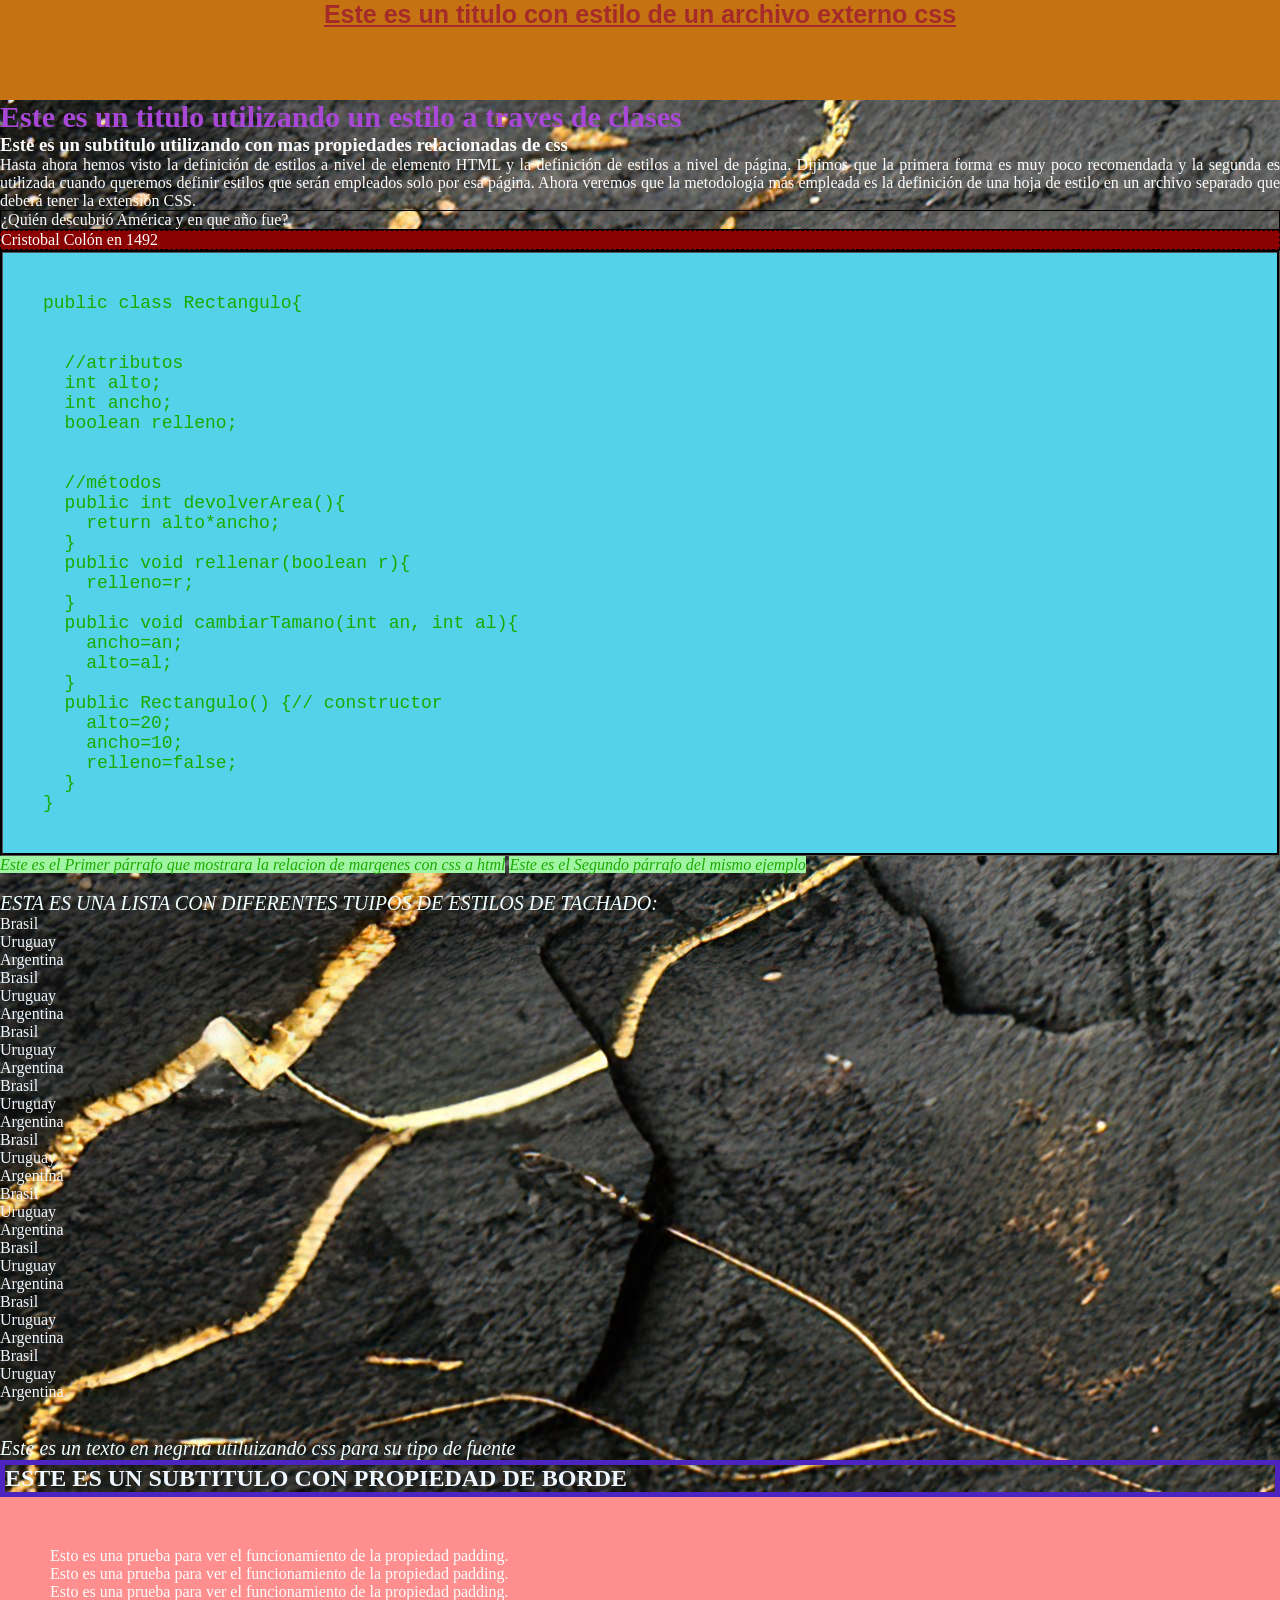
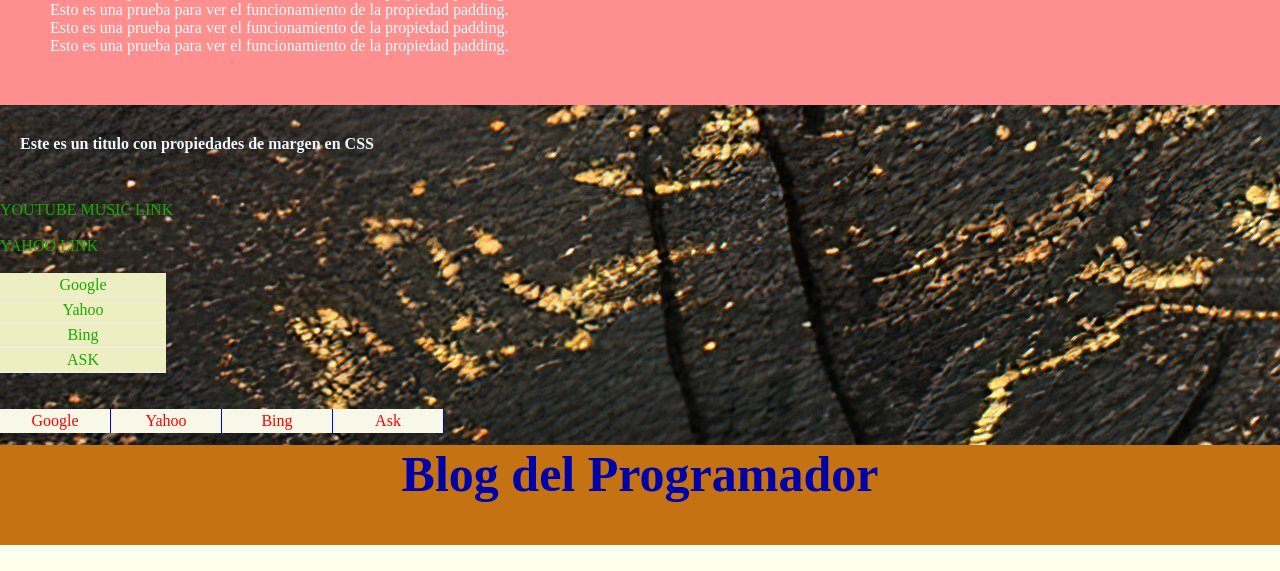
==== DESARROLLO WEB/CSS/ESTILOS_DEF.html @ b4f9b8ab "primer commit" ====
<!DOCTYPE html>
<html>
<head>
    <title>ESTILOS DEF. css</title>
    <meta charset="UTF-8">

        <!--link para unir el HTML con ñlos estilos del CSS-->
    <link rel="StyleSheet" href="estilos.css" type="text/css">
</head>


<body>

    <!--se utiliza div para hacer la cabecera del documento-->
<div id="cabecera"><h1>Este es un titulo con estilo de un archivo externo css</h1></div>


    <!--se utiliza "class" para poner un estilo regido por medio de clases-->
<h2 class="resaltado">Este es un titulo utilizando un estilo a traves de clases</h2>


<h3 class=".titulopagina">Este es un subtitulo utilizando con mas propiedades relacionadas de css</h3>


<p>

    Hasta ahora hemos visto la definición de estilos a nivel de elemento HTML
    y la definición de estilos a nivel de página. Dijimos que la primera
    forma es muy poco recomendada y la segunda es utilizada cuando queremos definir
    estilos que serán empleados solo por esa página.
    Ahora veremos que la metodología más empleada es la definición
    de una hoja de estilo en un archivo separado que deberá tener la extensión
    CSS.
</p>


<p class="pregunta">¿Quién descubrió América 
y en que año fue?</p>
<p class="respuesta">Cristobal Colón en 1492</p>


    <!--ELEMENTOS RELACIONADOS AL PADDING-->
<pre class="codigofuente">
public class Rectangulo{


  //atributos
  int alto;
  int ancho;
  boolean relleno;


  //métodos
  public int devolverArea(){
    return alto*ancho;
  }
  public void rellenar(boolean r){
    relleno=r;
  }
  public void cambiarTamano(int an, int al){
    ancho=an;
    alto=al;
  }
  public Rectangulo() {// constructor
    alto=20;
    ancho=10;
    relleno=false;
  }
}
</pre>


    <!--ELEMENTOS RELACIONADOS AL MARGEN-->
<em>Este es el Primer párrafo que mostrara la relacion de margenes con css a html</em>
<em>Este es el Segundo párrafo del mismo  ejemplo</em><br><br>


    <!--ELEMENTOS RELACIONADOS A LISTAS-->
    <i>ESTA ES UNA LISTA CON DIFERENTES TUIPOS DE ESTILOS DE TACHADO:</i>
<ul class="vacio">
  <li>Brasil</li>
  <li>Uruguay</li>
  <li>Argentina</li>
</ul>
<ul class="circulorelleno">
  <li>Brasil</li>
  <li>Uruguay</li>
  <li>Argentina</li>
</ul>
<ul class="circulovacio">
  <li>Brasil</li>
  <li>Uruguay</li>
  <li>Argentina</li>
</ul>
<ul class="romanonumeros">
  <li>Brasil</li>
  <li>Uruguay</li>
  <li>Argentina</li>
</ul>
<ul class="decimal">
  <li>Brasil</li>
  <li>Uruguay</li>
  <li>Argentina</li>
</ul>
<ul class="romanominuscula">
  <li>Brasil</li>
  <li>Uruguay</li>
  <li>Argentina</li>
</ul>
<ul class="romanomayuscula">
  <li>Brasil</li>
  <li>Uruguay</li>
  <li>Argentina</li>
</ul>
<ul class="letrasminusculas">
  <li>Brasil</li>
  <li>Uruguay</li>
  <li>Argentina</li>
</ul>
<ul class="letrasmayusculas">
  <li>Brasil</li>
  <li>Uruguay</li>
  <li>Argentina</li>
</ul><br><br>


    <!--ELEMENTOS RELACIONADOS A FUENTES(formato resumido)-->
<i>Este es un texto en negrita utiluizando css para su tipo de fuente</i>


<!--PROPIEDADES RELACIONADAS AL BORDE(formato resumido)-->
<h2 class="subtitulo">ESTE ES UN SUBTITULO CON PROPIEDAD DE BORDE</h2>


<!--PROPIEDADES RELACIONADAS AL PADDING(formato resumido)-->
<p class="hola">
  Esto es una prueba para ver el funcionamiento de la propiedad padding.<br>
  Esto es una prueba para ver el funcionamiento de la propiedad padding.<br>
  Esto es una prueba para ver el funcionamiento de la propiedad padding.<br>
  Esto es una prueba para ver el funcionamiento de la propiedad padding.<br>
  Esto es una prueba para ver el funcionamiento de la propiedad padding.<br>
  Esto es una prueba para ver el funcionamiento de la propiedad padding.
</p>


<!--PROPIEDADES RELACIONADAS AL MARGIN(formato resumido)-->
<h4>Este es un titulo con propiedades de margen en CSS</h4><br>

<!--CREACION DE PSEUDOCLASES-->
<a href="https://music.youtube.com/">YOUTUBE MUSIC LINK</a><br><br>


<!--ELIMINACION DE SUBRRAYADO DE ENLACES POR MEDIO DE PSEUDOCLASES-->
<a href="http://www.yahoo.com">YAHOO LINK</a><br><br>


<!--CREACION DE MENU VERTICAL CONFIGURANDO LAS PSEUDO CLASES-->
<div id="menu">
<p><a href="http://www.google.com">Google</a></p>
<p><a href="http://www.yahoo.com">Yahoo</a></p>
<p><a href="http://www.bing.com">Bing</a></p>
<p><a href="http://www.ask.com">ASK</a></p><br><br>
</div>


<!--CREACION DE MENU HORIZONTAL CON LISTA-->
<ul id="menuhorizontal">
<li><a href="http://www.google.com">Google</a></li>
<li><a href="http://www.yahoo.com">Yahoo</a></li>
<li><a href="http://www.bing.com">Bing</a></li>
<li><a href="http://www.ask.com">Ask</a></li><br><br>
</ul>


<!--PROPIEDADES RELACIONADAS A DIMENSIN DE UNA PAGINA-->
<div id="cabecera">
Blog del Programador
</div>

</body>
</html>
---- DESARROLLO WEB/CSS/estilos.css ----
body{
    background-color: rgb(213, 210, 218);
}


h1{
    text-align: center;
    color: brown;
    font-family: Arial, Helvetica, sans-serif;
    font-size: 25px;
    text-decoration: underline;
}


h3{
    text-align: justify;
    color: rgb(252, 252, 252);
    font-family: cursive;
}


p{
    text-align: justify;
    color: rgb(252, 252, 252);
    font-family: Georgia, 'Times New Roman', Times, serif;
}


    /*CREAR DEFINICION DE ESTILOS POR MEDIO DE CLASES*/
.resaltado{
    color: rgb(169, 71, 214);
    font-size: 30px;
}


    /*CREACION DE ESTILOS POR MEDIO DE ID*/
#cabecera {
    font-family:Times New Roman;
    font-size:30px;
    text-align:center;
    color:#0000ff;
    background-color:#bbbbbb;
}


/*CREACION DE CLASES RELACIONADAS AL BORDE DE UN ELEMENTO HTML*/
.pregunta {
    border-width:1px;
    border-style:solid;
    border-color:#000000;
}
.respuesta {
    background-color: darkred;
    border-width:1px;
    border-style:dashed;
    border-color:#000000;
    font-family: 'Times New Roman', Times, serif;
}



.titulopagina {
    background-color:#ffffcc;
    text-align:center;
    font-family:verdana;
    font-size:40px;

    border-top-width:1px;
    border-right-width:3px;
    border-bottom-width:3px;
    border-left-width:1px;

    border-top-style:dotted;
    border-right-style:solid;
    border-bottom-style:solid;
    border-left-style:dotted;

    border-top-color:#ffaa00;
    border-right-color:#ff0000;
    border-bottom-color:#ff0000;
    border-left-color:#ffaa00;
}



/*PROPIEDADES RELACIONADAS AL PADDING DE UN ELEMENTO HTML*/
.codigofuente {
  font-size:18px;
  background-color:#53d2e9;
  border-width:3px;
  border-style: groove ;
  border-color:#000000;

  padding:40px;
}



/*PROPIEDADES RELACIONADAS AL MARGEN DE UN ELEMENTO HTML*/
em{
    background-color: #a0f5a4;
    margin: 0px;
    border-width: 12px;
    border-style: initial;
}



/*PROPIEDADES RELACIONADAS LISTAS DE HTML*/

ul{
   color: aliceblue;
}

li{
   color: aliceblue;
}


.vacio{
  list-style-type:none;
}
.circulorelleno{
  list-style-type:disc;
}
.decimal{
  list-style-type:decimal;
}
.romanominuscula{
  list-style-type:lower-roman;
}
.romanomayuscula{
  list-style-type:upper-roman;
}
.circulovacio{
  list-style-type:circle;
}
.romanonumeros{
  list-style-type:square;
}
.letrasminusculas{
  list-style-type:lower-alpha;
}
.letrasmayusculas{
  list-style-type:upper-alpha;
}



/*PROPIEDADES RELACIONADAS AL FONDO DE HTML(background)*/
body{
  background-image:url("../HTML/IMG/—Pngtree—abstract.png");
  background-repeat: no-repeat;
  background-size: 400%;
}



/*PROPIEDADES RELACIONADAS A FUENTES(formato resumido)*/
i{
    color: azure;
    font: bold 25px;
    font-size: 20px;
    
}



/*PROPIEDADES RELACIONADAS AL BORDE(formato resumido)*/
.subtitulo{
  border:5px solid #4d24c0;
  color: aliceblue;
}



/*PROPIEDADES RELACIONADAS AL PADDING(formato resumido)*/
.hola{
  background-color:#ff8f8f;
  padding:50px 50px;
}



/*PROPIEDADES RELACIONADAS AL MARGIN(formato resumido)*/
h4{
  margin: 30px 20px;
  color: aliceblue;
}



/*PROPIEDADES RELACIONADAS AL FONDO(BACKGROUND)(formato resumido)*/
body {
  background: #ffffee url(../HTML/IMG/—Pngtree—abstract.png) repeat-x; /*hace que el fondo se amplie*/
}



/*(SELECTOR UNIVERSAL*)*/
* {
    color:#1caa00;
    margin:0;
    padding:0;
}



/*CREACION DE PSEUDOCLASES*/
a:hover{
  background-color:#09ffde;
  color: bisque;
}



/*ELIMINACION DE SUIBRRAYADO DE ENLACES POR MEDIO DE PSEUDOCLASES*/
a:link {
  text-decoration: none;
}
a:visited {
  text-decoration: none;
}



/*CREACION DE MENU VERTICAL CONFIGURANDO LAS PSEUDO CLASES*/
#menu {
  font-family: Impact, Haettenschweiler, 'Arial Narrow Bold', sans-serif;
}

#menu p {
  margin:0px;
  padding:0px;
}

#menu a {
  display: block;
  padding: 3px;
  width: 160px;
  background-color: #edeec1;
  border-bottom: 1px solid #eeeeee;
  text-align:center;
}
s
#menu a:link, #menu a:visited {
  color: #1887ee;
  text-decoration: none;
}



/*CREACION DE MENU HORIZONTAL CON LISTA*/
#menuhorizontal {
  margin:0;
  padding:0;
  list-style-type:none;
}
#menuhorizontal a {
  width:100px;
  text-decoration:none;
  text-align:center;
  color:#ff0000;
  background-color:#f7f8e8;
  padding:3px 5px;
  border-right:1px solid blue;
  display:block;
}

#menuhorizontal li {
  float:left;
}

#menuhorizontal a:hover {
  background-color:#336699;
}


/*PROPIEDADES RELACIONADAS A DIMENSIN DE UNA PAGINA*/
#cabecera {
  width:100%;  
  height:100px;
  background-color:#c57212;
  color:#0000aa;
  text-align:center;
  font-family: serif;
  font-size:50px;
  font-weight:bold; 
}
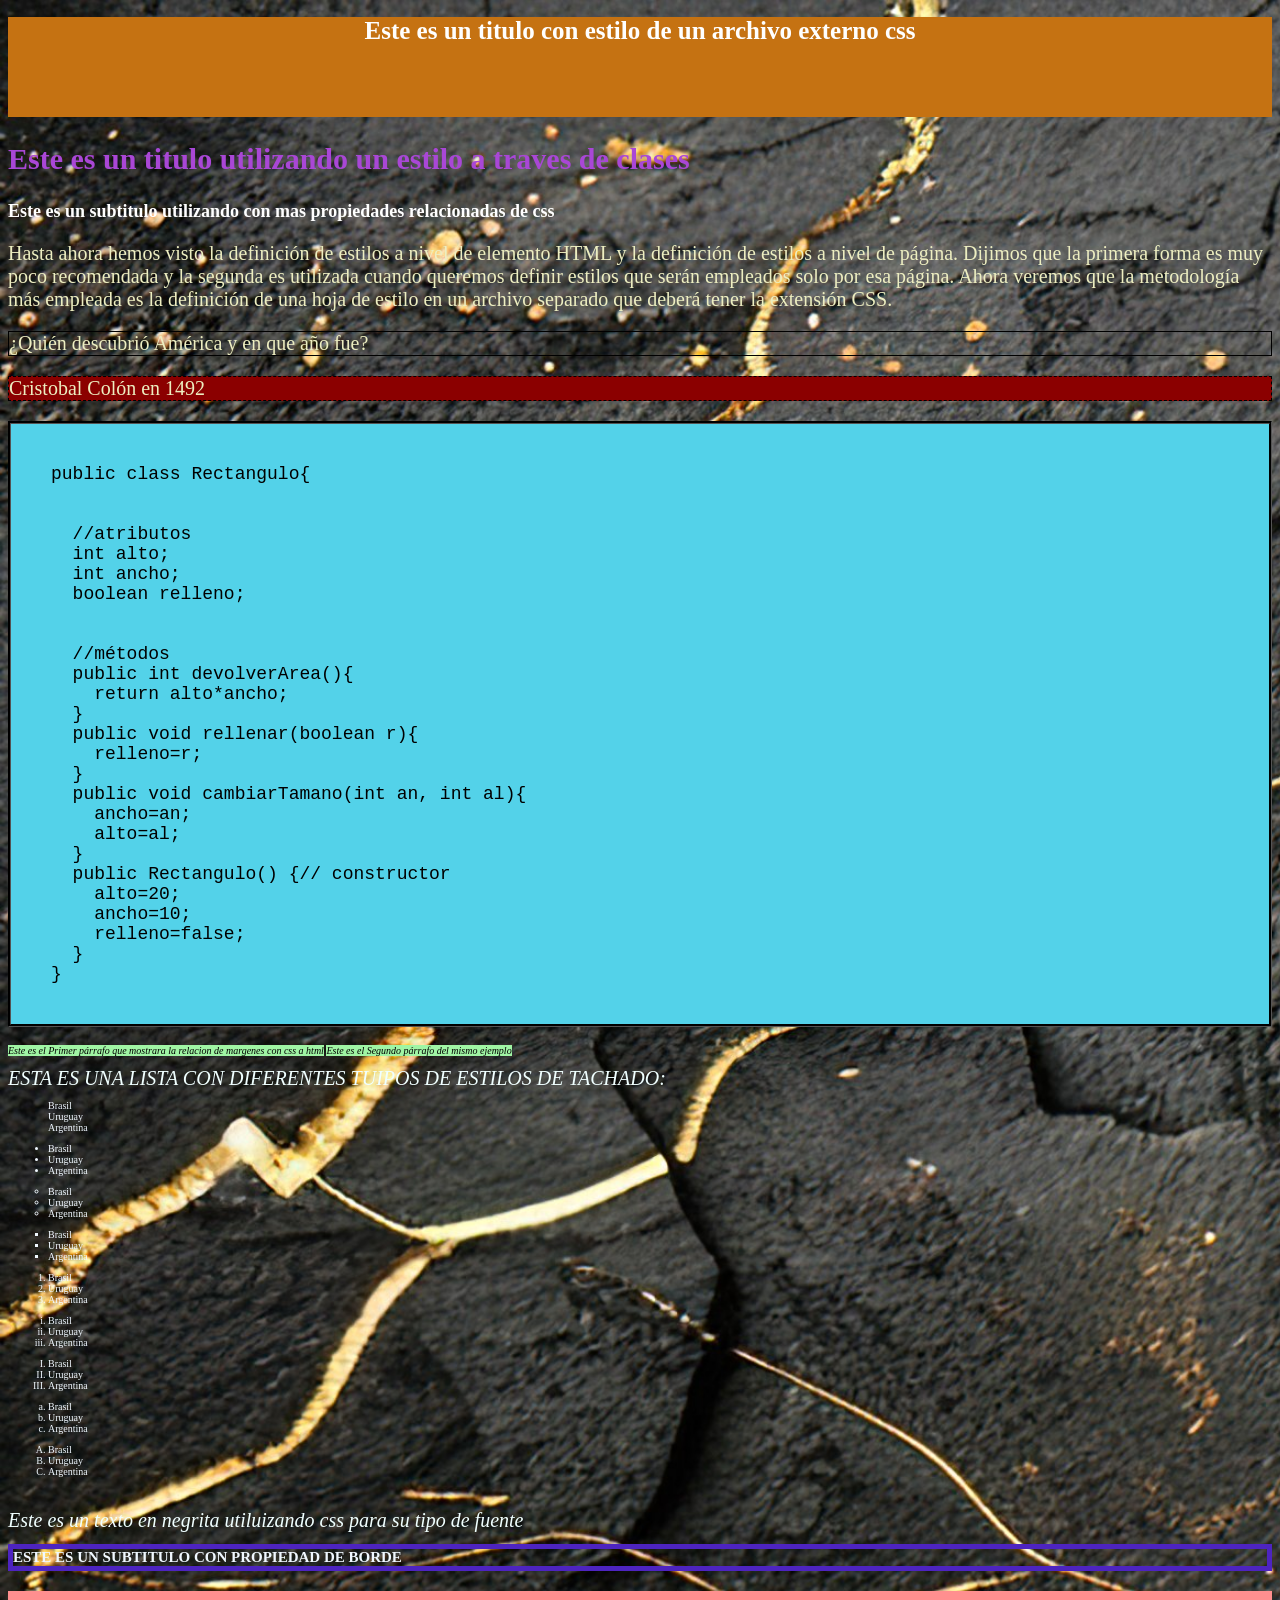
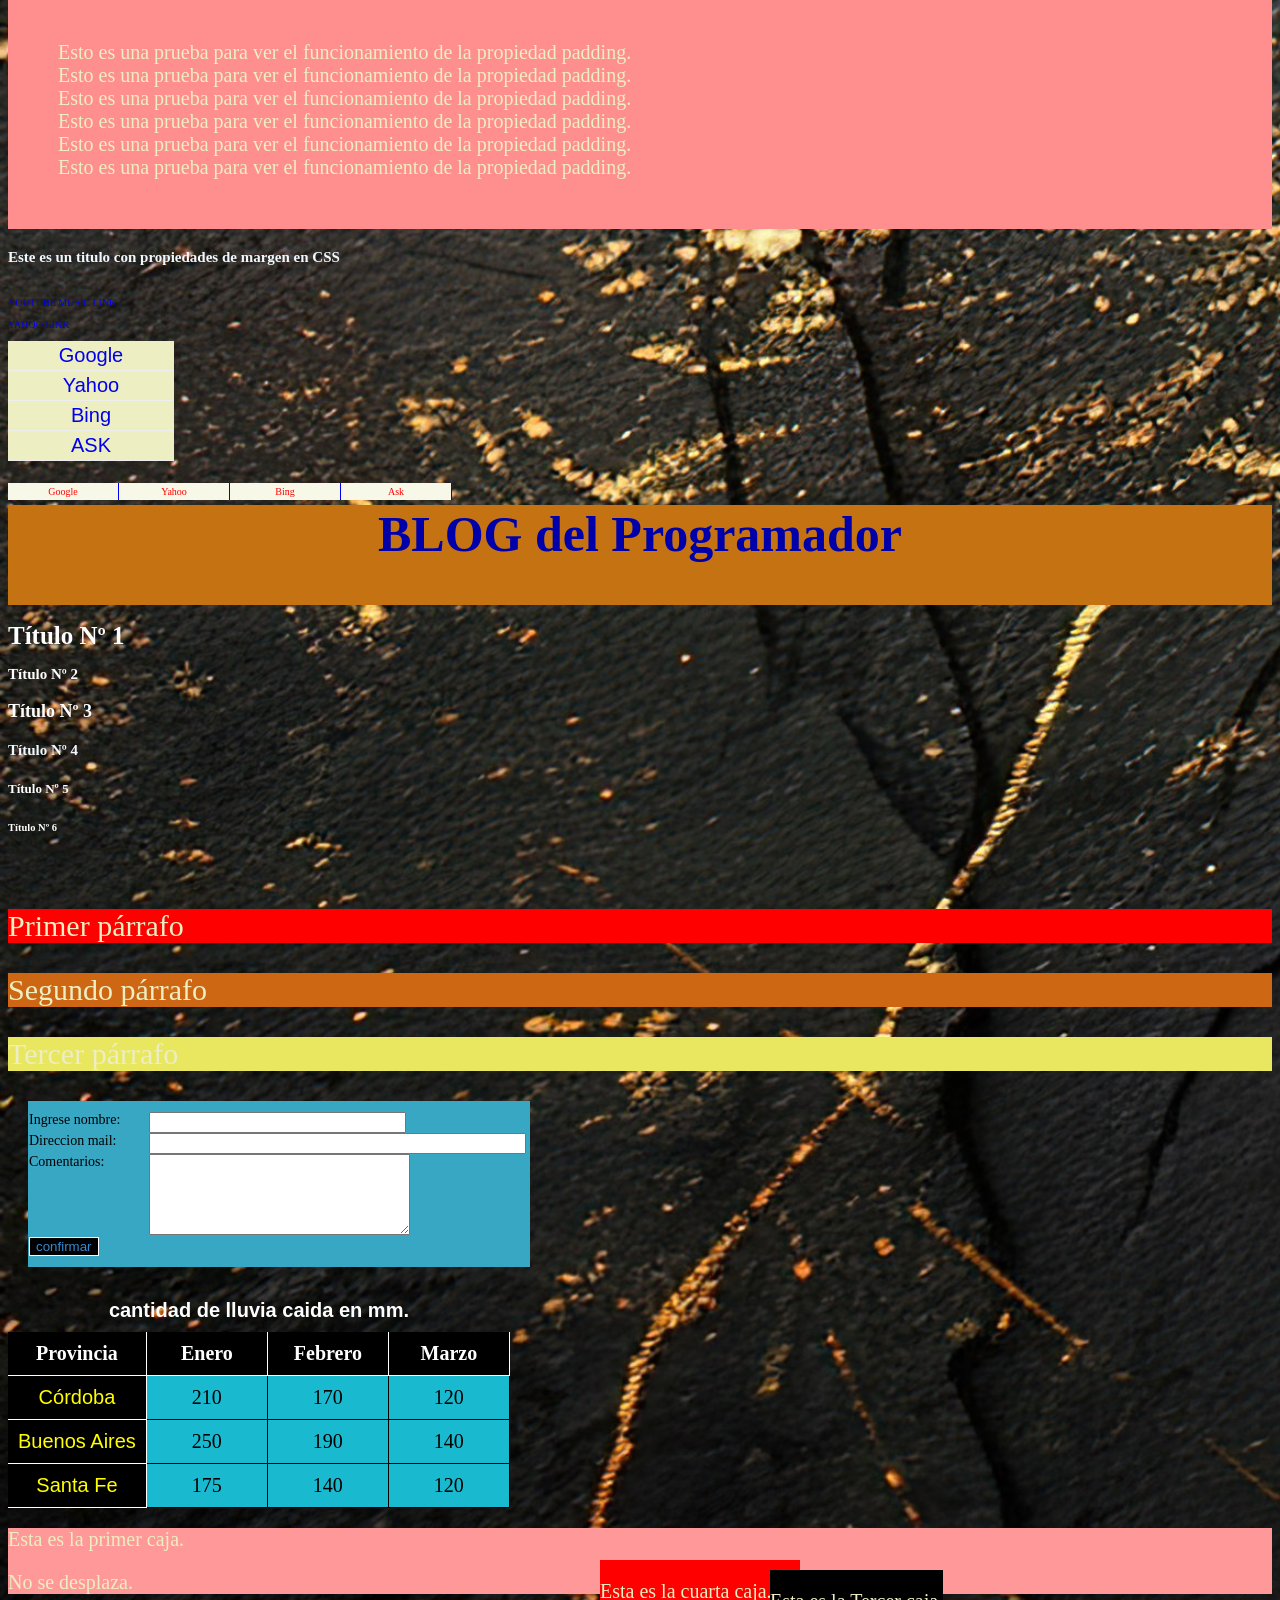
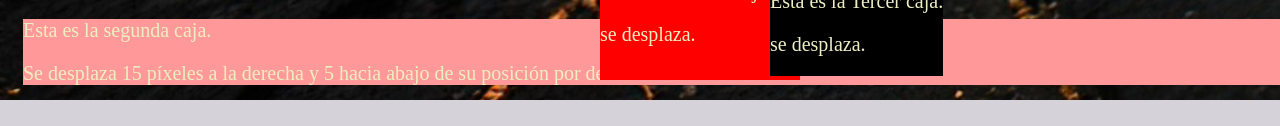
==== commit bbdc2e5d: "NUEVOS ARCHIVOS CSS" ====
--- a/DESARROLLO WEB/CSS/ESTILOS_DEF.html
+++ b/DESARROLLO WEB/CSS/ESTILOS_DEF.html
@@ -4,7 +4,7 @@
     <title>ESTILOS DEF. css</title>
     <meta charset="UTF-8">
 
-        <!--link para unir el HTML con ñlos estilos del CSS-->
+        <!--link para unir el HTML con los estilos del CSS-->
     <link rel="StyleSheet" href="estilos.css" type="text/css">
 </head>
 
@@ -174,8 +174,89 @@
 
 <!--PROPIEDADES RELACIONADAS A DIMENSIN DE UNA PAGINA-->
 <div id="cabecera">
-Blog del Programador
-</div>
+BLOG del Programador
+</div>
+
+
+<!--UNIDADES DE MEDIDA-->
+  <h1>Título Nº 1</h1>
+  <h2>Título Nº 2</h2>
+  <h3>Título Nº 3</h3>
+  <h4>Título Nº 4</h4>
+  <h5>Título Nº 5</h5>
+  <h6>Título Nº 6</h6><br><br>
+
+
+<!--FORMAS PARA INDICAR EL COLOR-->
+<p class="estilo1">Primer párrafo</p>
+<p class="estilo2">Segundo párrafo</p>
+<p class="estilo3">Tercer párrafo</p>
+
+
+<!--APLICACION DE HOJAS DE ESTILO A UN FORMULARIO-->
+<div id="contenedorform">
+<form method="post" action="#">
+  <label>Ingrese nombre:</label>
+  <input type="text" name="nombre" size="30">
+  <br>
+  <label>Direccion mail:</label>
+  <input type="text" name="mail" size="45">
+  <br>
+  <label>Comentarios:</label>
+  <textarea name="comentarios" cols="30" rows="5"></textarea> 
+  <br>
+  <input class="botonsubmit" type="submit" value="confirmar">
+</form>
+</div><br><br>
+
+
+
+<!--DEFINIENDO REGLAS DE ESTILO A UNA TABLA-->
+<table>
+  <caption>
+  cantidad de lluvia caida en mm.
+  </caption>
+  <thead>
+    <tr>
+    <th>Provincia</th><th>Enero</th><th>Febrero</th><th>Marzo</th>
+    </tr>
+  </thead>
+  <tbody>
+    <tr>
+      <th>Córdoba</th>
+      <td>210</td><td>170</td><td>120</td>
+    </tr>
+    <tr>
+      <th>Buenos Aires</th>
+      <td>250</td><td>190</td><td>140</td>
+    </tr>
+    <tr>
+      <th>Santa Fe</th>
+      <td>175</td><td>140</td><td>120</td>
+  </tr>
+  </tbody>
+</table>
+
+
+<!--POSICIONAMIENTOS RELATIVOS-->
+<div id="caja1">
+<p>Esta es la primer caja.</p>
+<p>No se desplaza.</p>
+</div>
+<div id="caja2">
+<p>Esta es la segunda caja.</p>
+<p>Se desplaza 15 píxeles a la derecha y 5 hacia abajo de su posición 
+por defecto.</p>
+</div>
+<div id="caja3">
+<p>Esta es la cuarta caja.</p>
+<p>se desplaza.</p>
+</div>
+<div id="caja4">
+<p>Esta es la Tercer caja.</p>
+<p>se desplaza.</p>
+</div>
+
 
 </body>
 </html>
--- a/DESARROLLO WEB/CSS/estilos.css
+++ b/DESARROLLO WEB/CSS/estilos.css
@@ -3,26 +3,33 @@
 }
 
 
-h1{
-    text-align: center;
-    color: brown;
-    font-family: Arial, Helvetica, sans-serif;
+ h1{
+    /*text-align: center;*/
+    color: rgb(255, 255, 255);
+    /*font-family: Arial, Helvetica, sans-serif;
     font-size: 25px;
-    text-decoration: underline;
+    text-decoration: underline;*/
 }
 
 
 h3{
-    text-align: justify;
+    /*text-align: justify;*/
+    color: #ffffff;
+    /*font-family: cursive;*/
+}
+
+
+h1, h2, h5, h6{
+  color: #ffffff;
+}
+
+
+p{
+    /*text-align: justify;
     color: rgb(252, 252, 252);
-    font-family: cursive;
-}
-
-
-p{
-    text-align: justify;
-    color: rgb(252, 252, 252);
-    font-family: Georgia, 'Times New Roman', Times, serif;
+    font-family: Georgia, 'Times New Roman', Times, serif;*/
+    font-size: 2rem;
+    color: #edeec1;
 }
 
 
@@ -47,10 +54,12 @@
 .pregunta {
     border-width:1px;
     border-style:solid;
+    color: #edeec1;
     border-color:#000000;
 }
 .respuesta {
     background-color: darkred;
+    color: #edeec1;
     border-width:1px;
     border-style:dashed;
     border-color:#000000;
@@ -151,7 +160,7 @@
 body{
   background-image:url("../HTML/IMG/—Pngtree—abstract.png");
   background-repeat: no-repeat;
-  background-size: 400%;
+  background-size: 500%;
 }
 
 
@@ -183,27 +192,25 @@
 
 
 /*PROPIEDADES RELACIONADAS AL MARGIN(formato resumido)*/
-h4{
-  margin: 30px 20px;
+  h4{
+  /*margin: 30px 20px;*/
   color: aliceblue;
 }
 
 
 
 /*PROPIEDADES RELACIONADAS AL FONDO(BACKGROUND)(formato resumido)*/
-body {
-  background: #ffffee url(../HTML/IMG/—Pngtree—abstract.png) repeat-x; /*hace que el fondo se amplie*/
-}
+/*body {
+  background: #ffffee url(../HTML/IMG/—Pngtree—abstract.png) repeat-x;*/ /*hace que el fondo se amplie*/
+/*}*/
 
 
 
 /*(SELECTOR UNIVERSAL*)*/
-* {
-    color:#1caa00;
+/*  * {
     margin:0;
     padding:0;
-}
-
+}*/
 
 
 /*CREACION DE PSEUDOCLASES*/
@@ -286,4 +293,176 @@
   font-family: serif;
   font-size:50px;
   font-weight:bold; 
-}+}
+
+
+/*UNIDADES DE MEDIDA*/
+html {
+  font-size: 10px;
+}
+h1 {
+  font-size:2.5rem;
+}
+
+h2 {
+  font-size: 2.2 rem;
+}
+
+h3 {
+  font-size: 1.8rem;
+}
+
+h4 {
+  font-size: 1.5rem;
+}
+
+h5 {	
+  font-size: 1.3rem;
+}
+
+h6 {
+  font-size: 1.05rem;
+}
+
+
+
+/*FORMAS PARA INDICAR EL COLOR*/
+.estilo1 {
+  background-color:rgb(255,0,0);
+  font-size: 3rem;
+}
+
+.estilo2 {
+  background-color:rgb(206, 103, 19);
+  font-size: 3rem;
+}
+
+.estilo3 {
+  background-color:rgb(233, 231, 95);
+  font-size: 3rem;
+}
+
+
+
+/*DEFINIR UN CURSOR PARA UN ELEMENTO HTML (enlaces)*/
+a {
+  cursor: grabbing;
+}
+
+
+
+/*APLICACION DE HOJAS DE ESTILO A UN FORMULARIO*/
+#contenedorform {
+  width:500px; 
+  margin-left:20px; 
+  margin-top:10px;
+  background-color:rgb(55, 167, 196);
+  border:1px solid rgb(55, 167, 196);
+  padding:10px 0 10px 0;
+}
+
+#contenedorform form label {
+  width:120px; 
+  float:left;
+  font-family:verdana;
+  font-size:14px;
+}
+.botonsubmit {
+  color:rgb(50, 138, 209);
+  background-color:#000000;
+  border: 1px solid #fff;
+}
+
+
+
+/*DEFINIENDO REGLAS DE ESTILO A UNA TABLA*/
+caption
+{
+  font-family:arial;
+  font-size: 20px;
+  text-align: center;
+  margin: 0px;
+  font-weight: bold;
+  padding:10px;
+  color: #ffffff;
+}
+
+table
+{
+  border-collapse: collapse;
+  font-size: 2rem;
+}
+
+th
+{
+  border-right: 1px solid #fff;
+  border-bottom: 1px solid #fff;
+  padding: 0.5em;
+  background-color:#000000;;
+}
+
+thead th
+{
+  background-color: #000000;
+  color: #fff;
+}
+
+tbody th
+{
+  font-family:arial;
+  font-weight: normal;
+  background-color: #000000;
+  color:#ff0;
+}
+
+td {
+  border: 1px solid #000;
+  padding: .5em;
+  background-color:#19bacf;
+  width:100px;
+  text-align:center;
+}
+
+
+
+/*POSICIONAMIENTO RELATIVO (position:Relative)*/
+#caja1,#caja2, #caja3 {
+  background-color:#f99;
+  font-family:verdana;
+  font-size:1.3rem;
+}
+#caja2 {
+  position:relative;
+  left:15px;
+  top:5px;
+}
+
+
+
+/*POSICIONAMIENTO ABSOLUTO (position:absolute)*/
+#caja4 {
+  background-color:rgb(0, 0, 0);
+  font-size:1.3rem;
+  font-family:verdana;
+  position:absolute;
+  left:770px;
+  top:3170px;
+  z-index: 3;
+}
+
+
+
+/*POSICIONAMIENTO ABSOLUTO Y PROPIEDAD Z-INDEX*/
+#caja3{
+  position:absolute;
+  background-color:red;
+  left:600px;
+  top:3160px;
+  width:200px;
+  height:120px;
+  z-index:1;
+}
+
+
+
+/**/
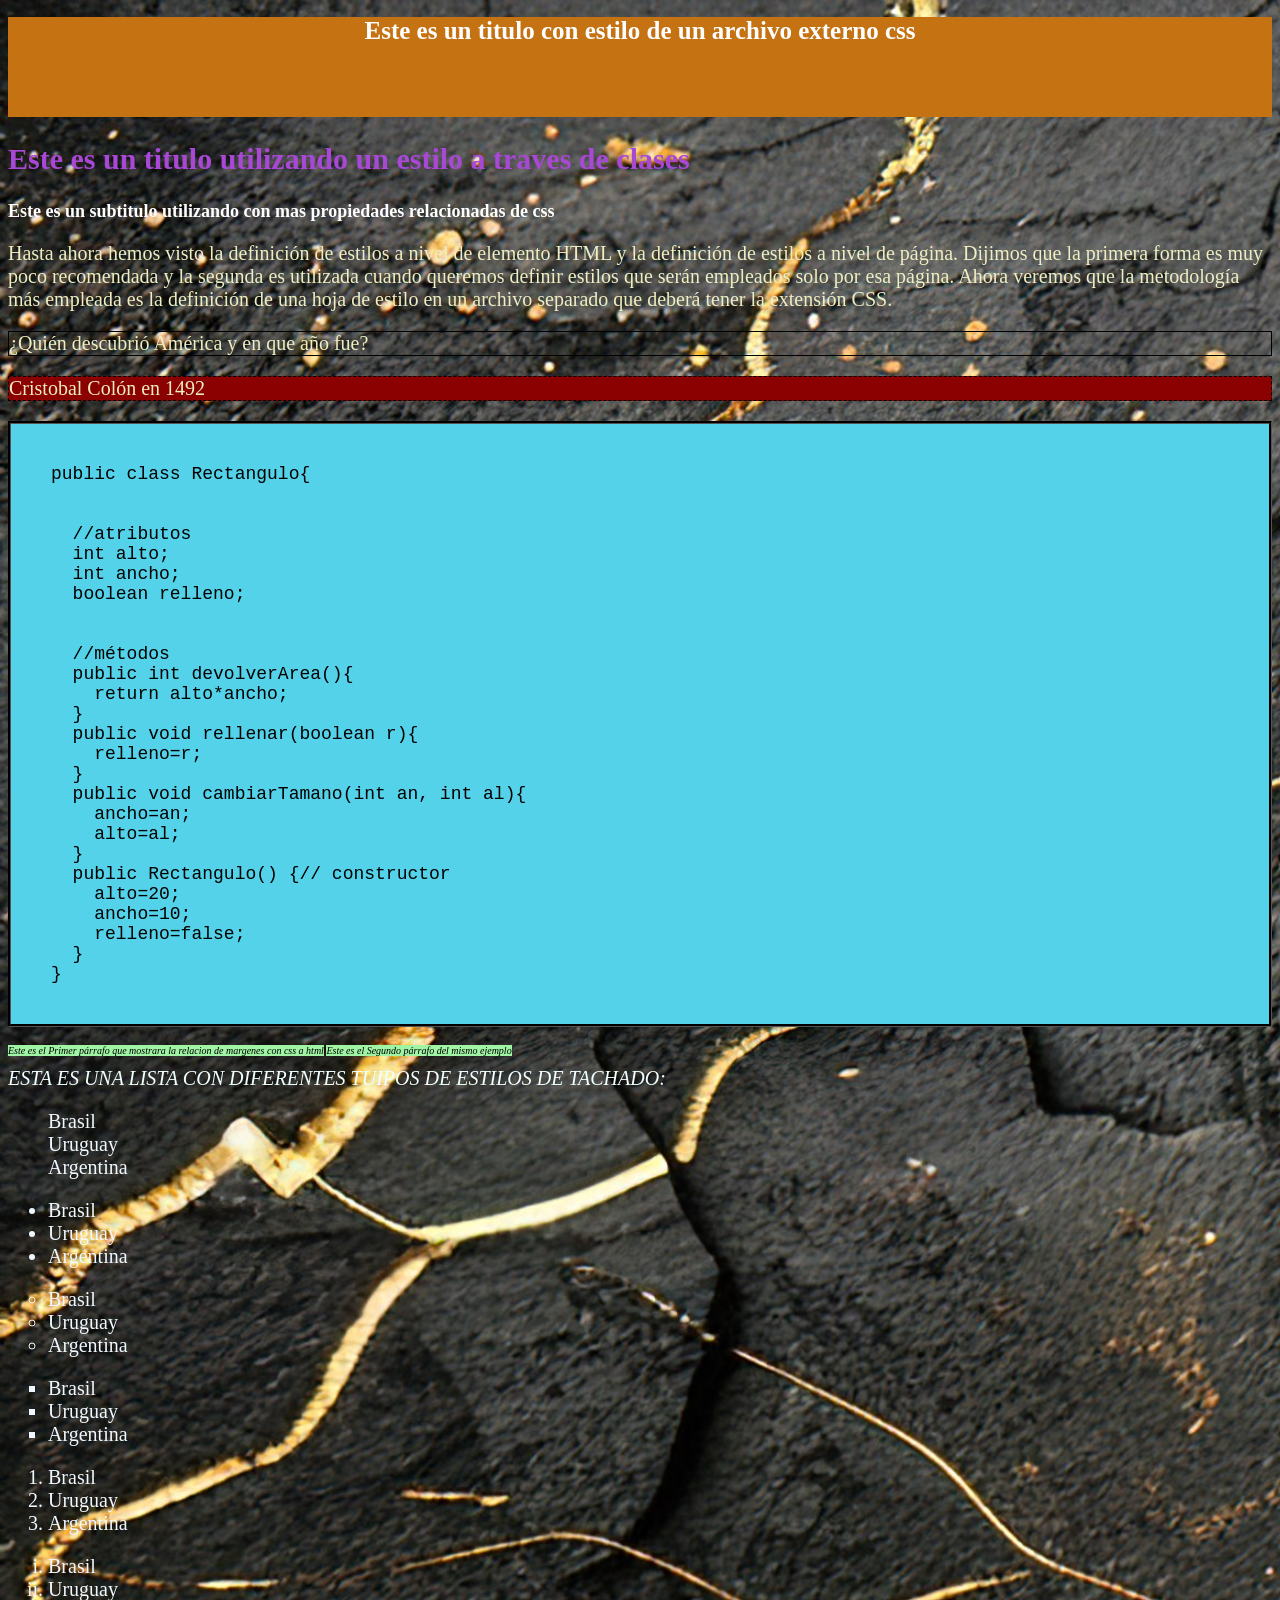
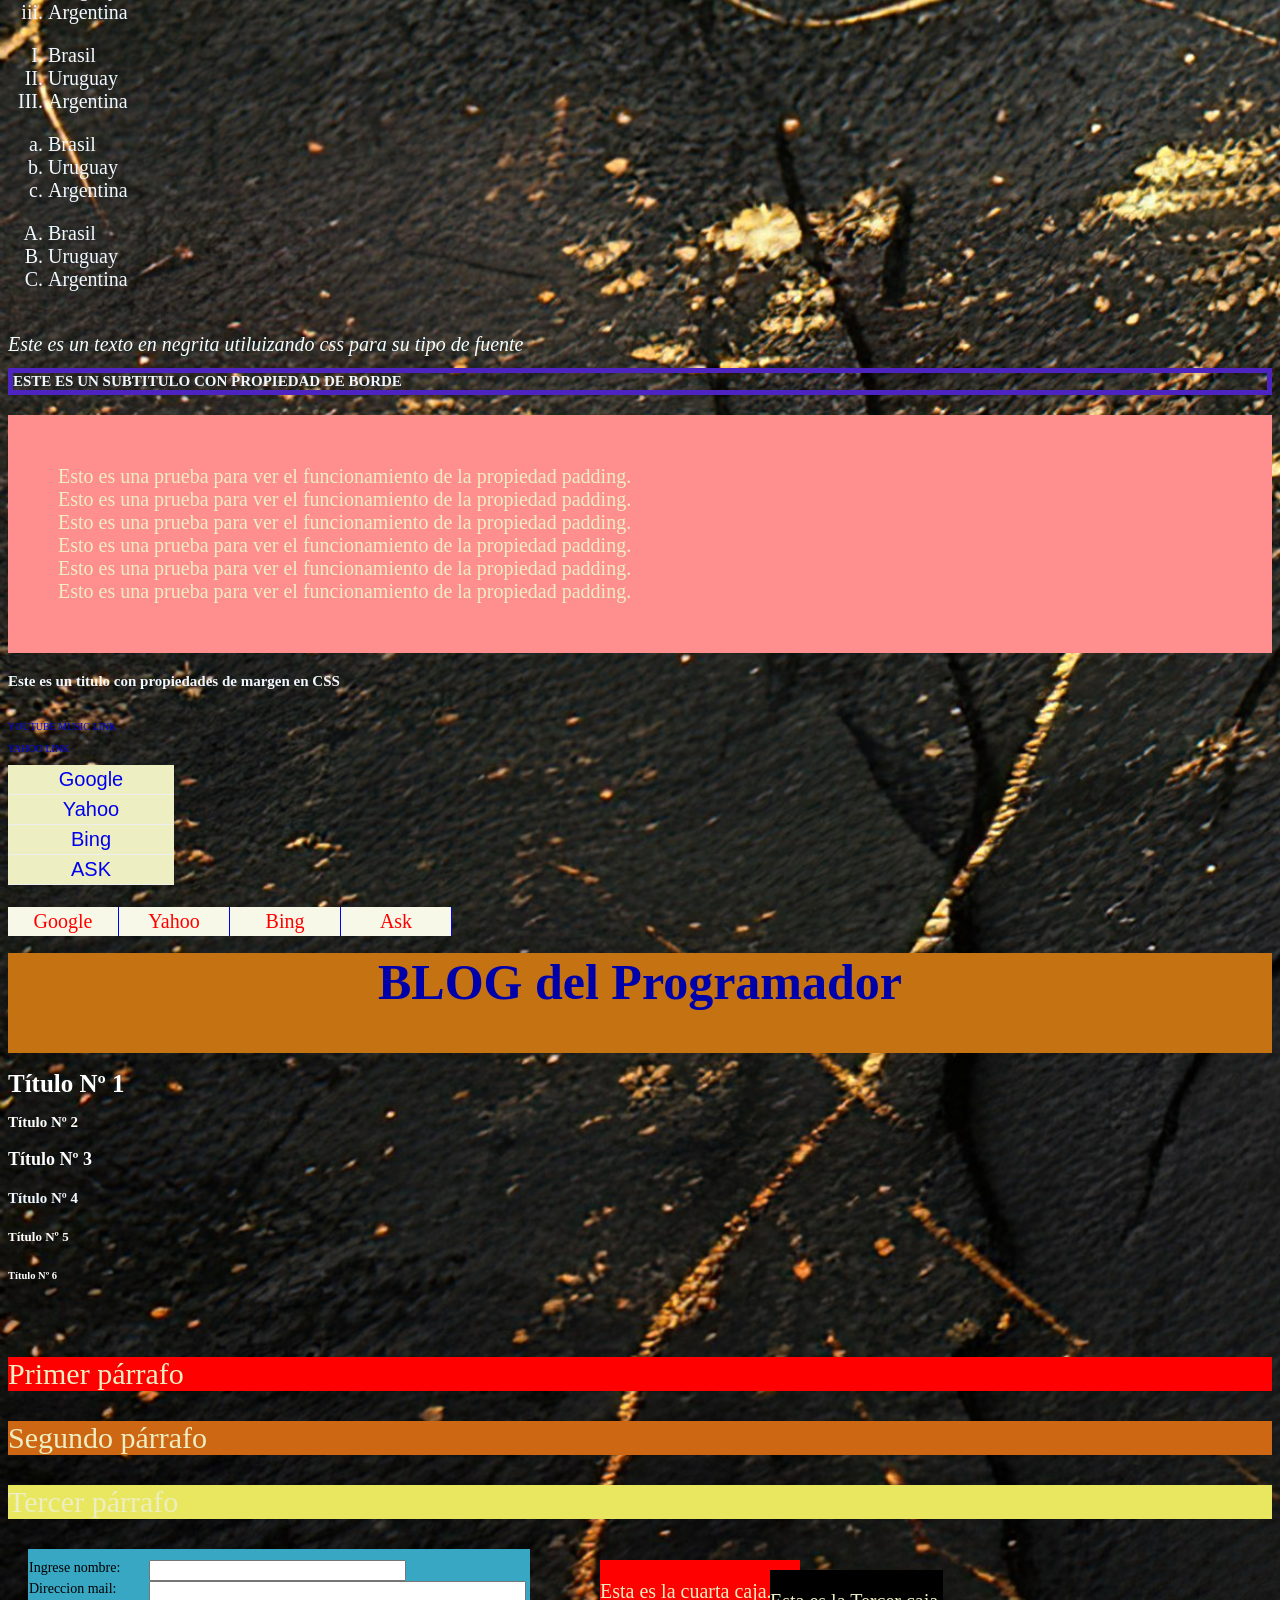
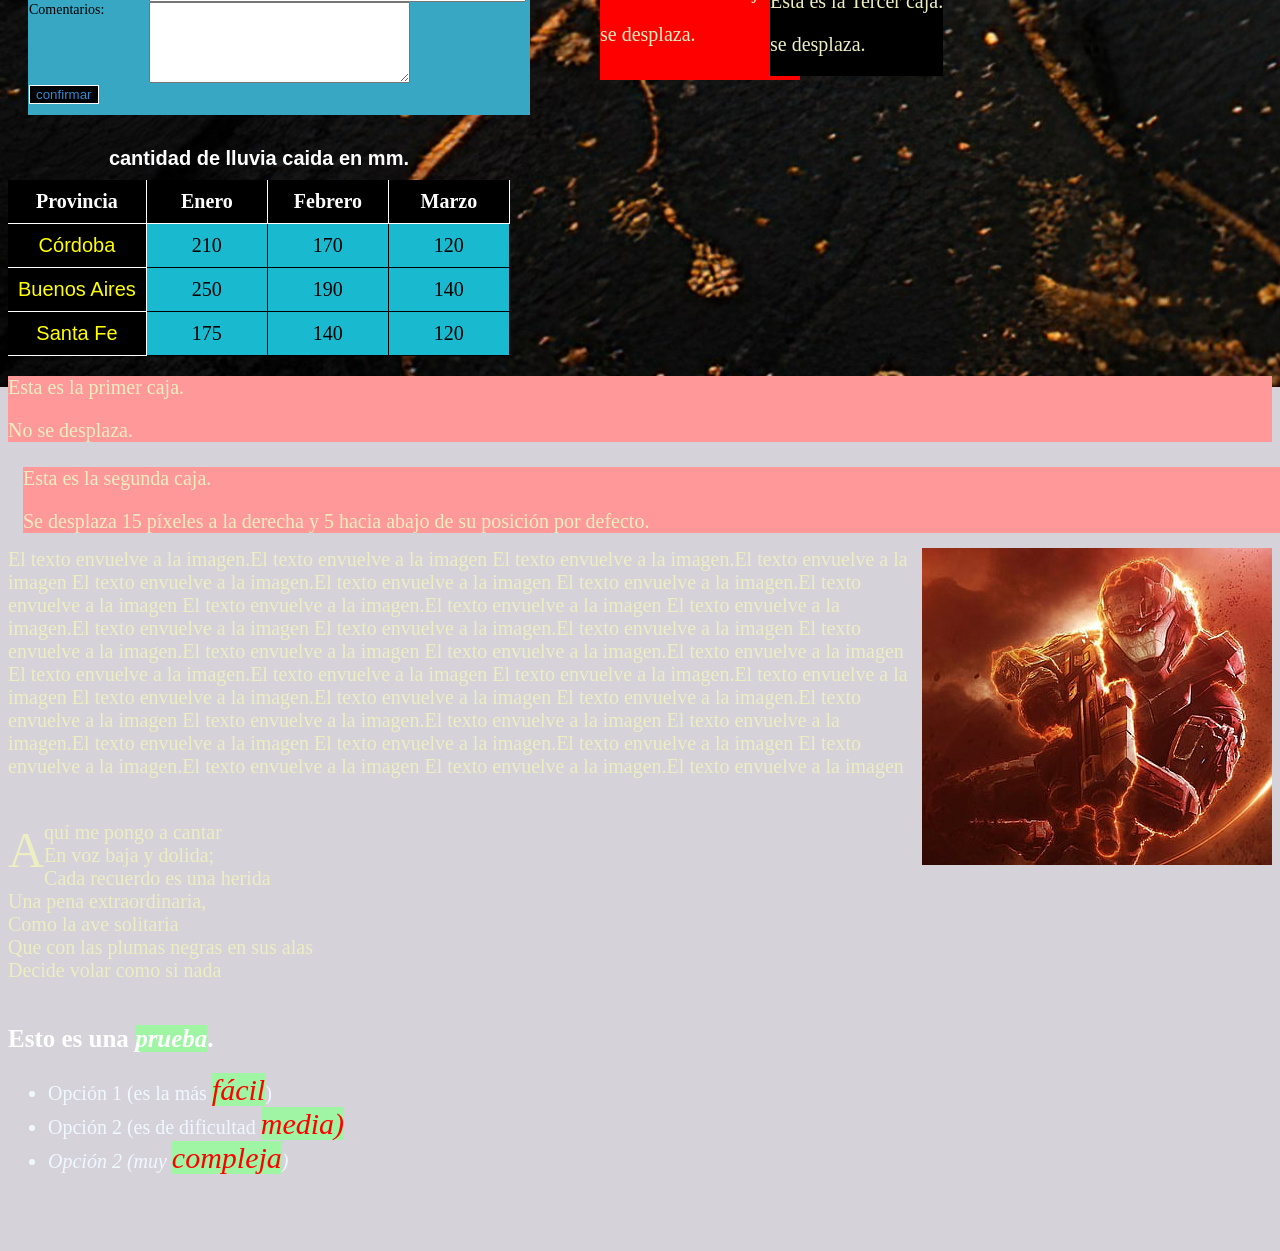
==== commit f78c4b9e: "puntos 41-50_css" ====
--- a/DESARROLLO WEB/CSS/ESTILOS_DEF.html
+++ b/DESARROLLO WEB/CSS/ESTILOS_DEF.html
@@ -258,5 +258,60 @@
 </div>
 
 
+<!--PROPIEDAD FLOAT A UNA IMAGEN-->
+<img src="../HTML/IMG/NOBLE_SIXS.jpg">
+
+<p>El texto envuelve a la imagen.El texto envuelve a la imagen
+El texto envuelve a la imagen.El texto envuelve a la imagen
+El texto envuelve a la imagen.El texto envuelve a la imagen
+El texto envuelve a la imagen.El texto envuelve a la imagen
+El texto envuelve a la imagen.El texto envuelve a la imagen
+El texto envuelve a la imagen.El texto envuelve a la imagen
+El texto envuelve a la imagen.El texto envuelve a la imagen
+El texto envuelve a la imagen.El texto envuelve a la imagen
+El texto envuelve a la imagen.El texto envuelve a la imagen
+El texto envuelve a la imagen.El texto envuelve a la imagen
+El texto envuelve a la imagen.El texto envuelve a la imagen
+El texto envuelve a la imagen.El texto envuelve a la imagen
+El texto envuelve a la imagen.El texto envuelve a la imagen
+El texto envuelve a la imagen.El texto envuelve a la imagen
+El texto envuelve a la imagen.El texto envuelve a la imagen
+El texto envuelve a la imagen.El texto envuelve a la imagen
+El texto envuelve a la imagen.El texto envuelve a la imagen
+El texto envuelve a la imagen.El texto envuelve a la imagen
+<br><br></p>
+
+
+<!--PROPIEDAD FLOAT A ELEMENTOS HTML-->
+<p><span class="letra">A</span>quí me pongo a cantar <br>  
+En voz baja y dolida; <br> 
+Cada recuerdo es una herida <br> 
+Una pena extraordinaria, <br>
+Como la ave solitaria  <br>
+Que con las plumas negras en sus alas <br>
+Decide volar como si nada <br><br></p>
+
+
+<!--SELECTOR DE HIJOS-->
+<h1>Esto es una <em>prueba</em>.</h1>
+<ul>
+  <li>Opción 1 (es la más <em>fácil</em>)</li>
+  <li>Opción 2 (es de dificultad <em>media<em>)</li>
+  <li>Opción 2 (muy <em>compleja</em>)</li>
+</ul><br><br>
+
+
+<!--SELECTOR DE HERMANO ADYACENTE Y HERMANO GENERAL-->
+<!--  <h1>Titulo 1</h1>
+<p>Esto es el primer párrafo.</p>
+<p>Esto es el segundo párrafo.</p>
+<p>Esto es el tercer párrafo.</p>
+
+<h2>Titulo 2</h2>
+<p>Esto es el primer párrafo.</p>
+<p>Esto es el segundo párrafo.</p>
+<p>Esto es el tercer párrafo.</p>-->
+
+
 </body>
 </html>
--- a/DESARROLLO WEB/CSS/estilos.css
+++ b/DESARROLLO WEB/CSS/estilos.css
@@ -465,4 +465,39 @@
 
 
 
-/**/+/*PROPIEDAD FLOAT A UNA IMAGEN*/
+img {
+  float:right;
+  font-size: 1rem;
+}
+
+
+
+/*PROPIEDAD FLOAT A ELEMENTOS HTML*/
+.letra {
+  float:left;
+  font-size:5rem;
+}
+
+
+
+/*SELECTOR DE HIJOS*/
+li em{
+  color:#f00;
+  font-size: 3rem ;
+}
+
+ul{
+  font-size: 2em;
+}
+
+
+
+/*SELECTOR DE HERMANO ADYACENTE Y HERMANO GENERAL*/
+/*  h1+p{
+  color:#f00;
+}
+
+h2~p{
+  color:#f00;
+}*/
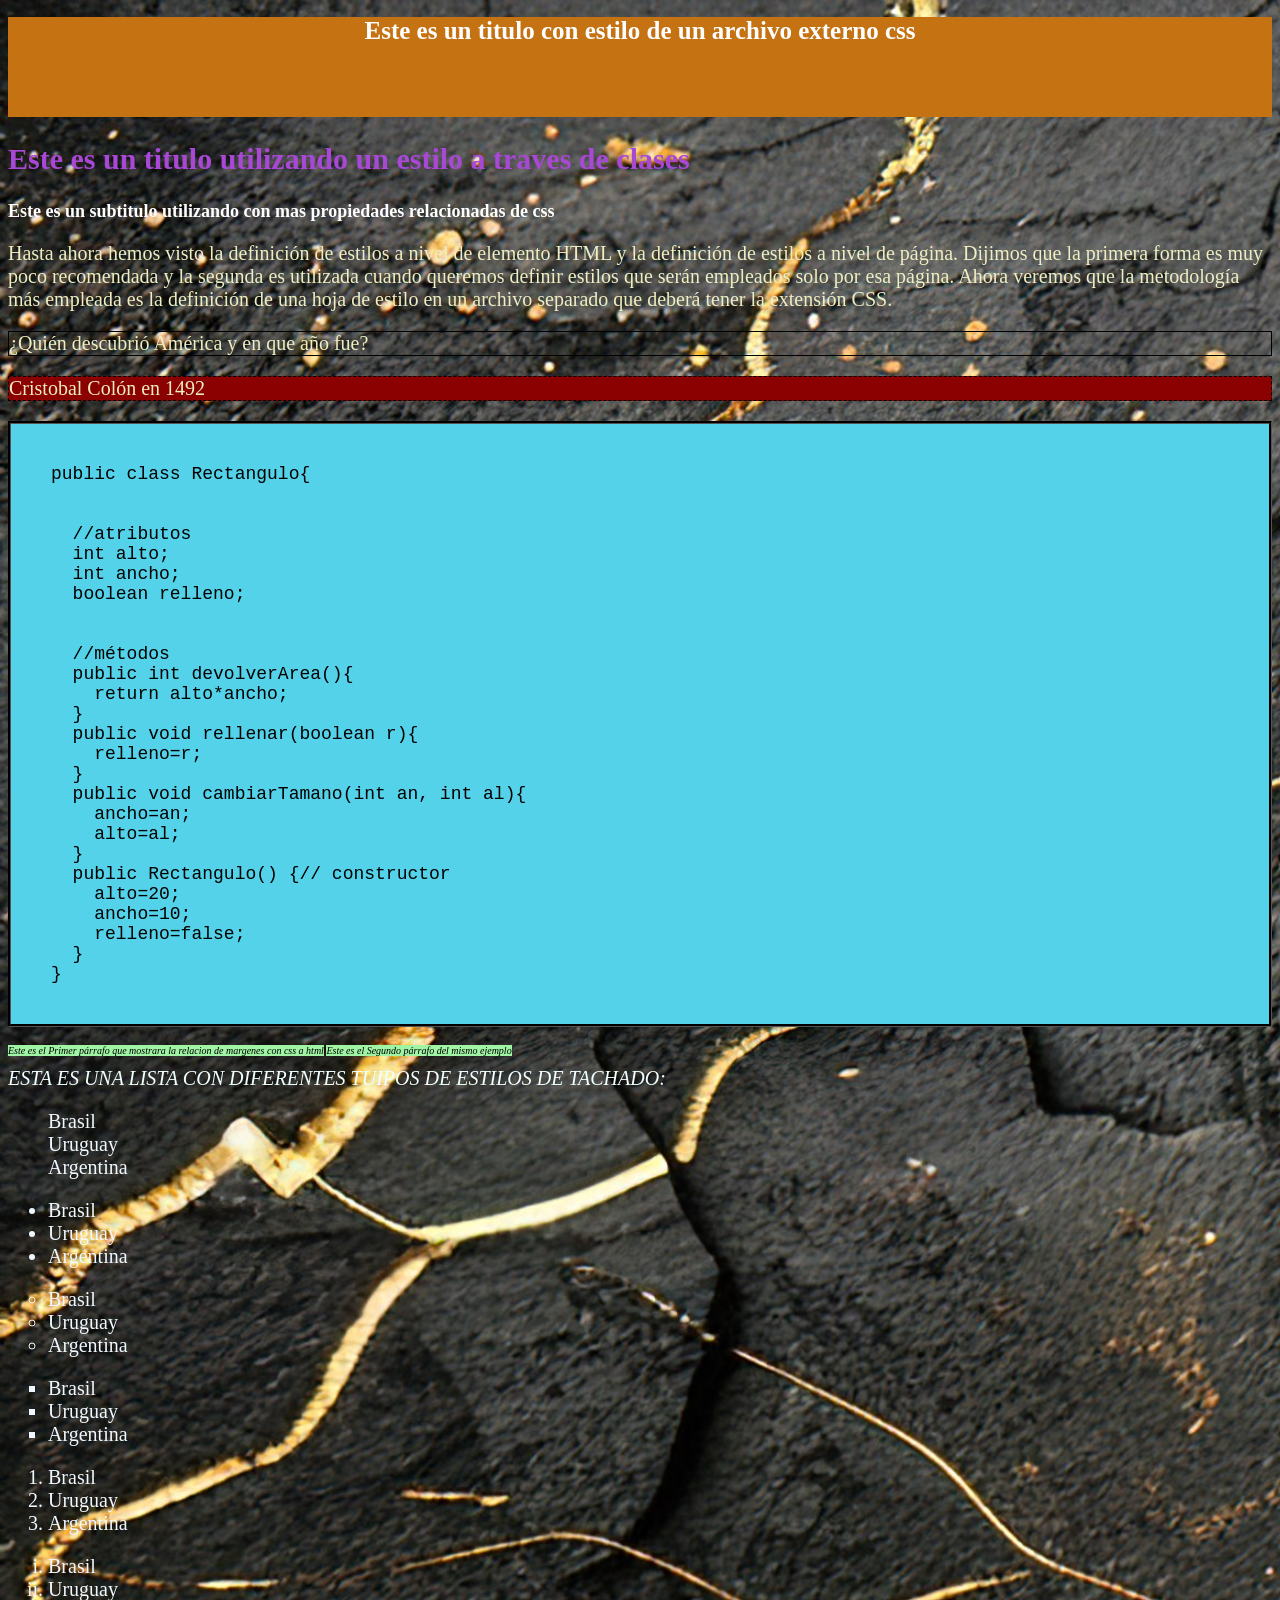
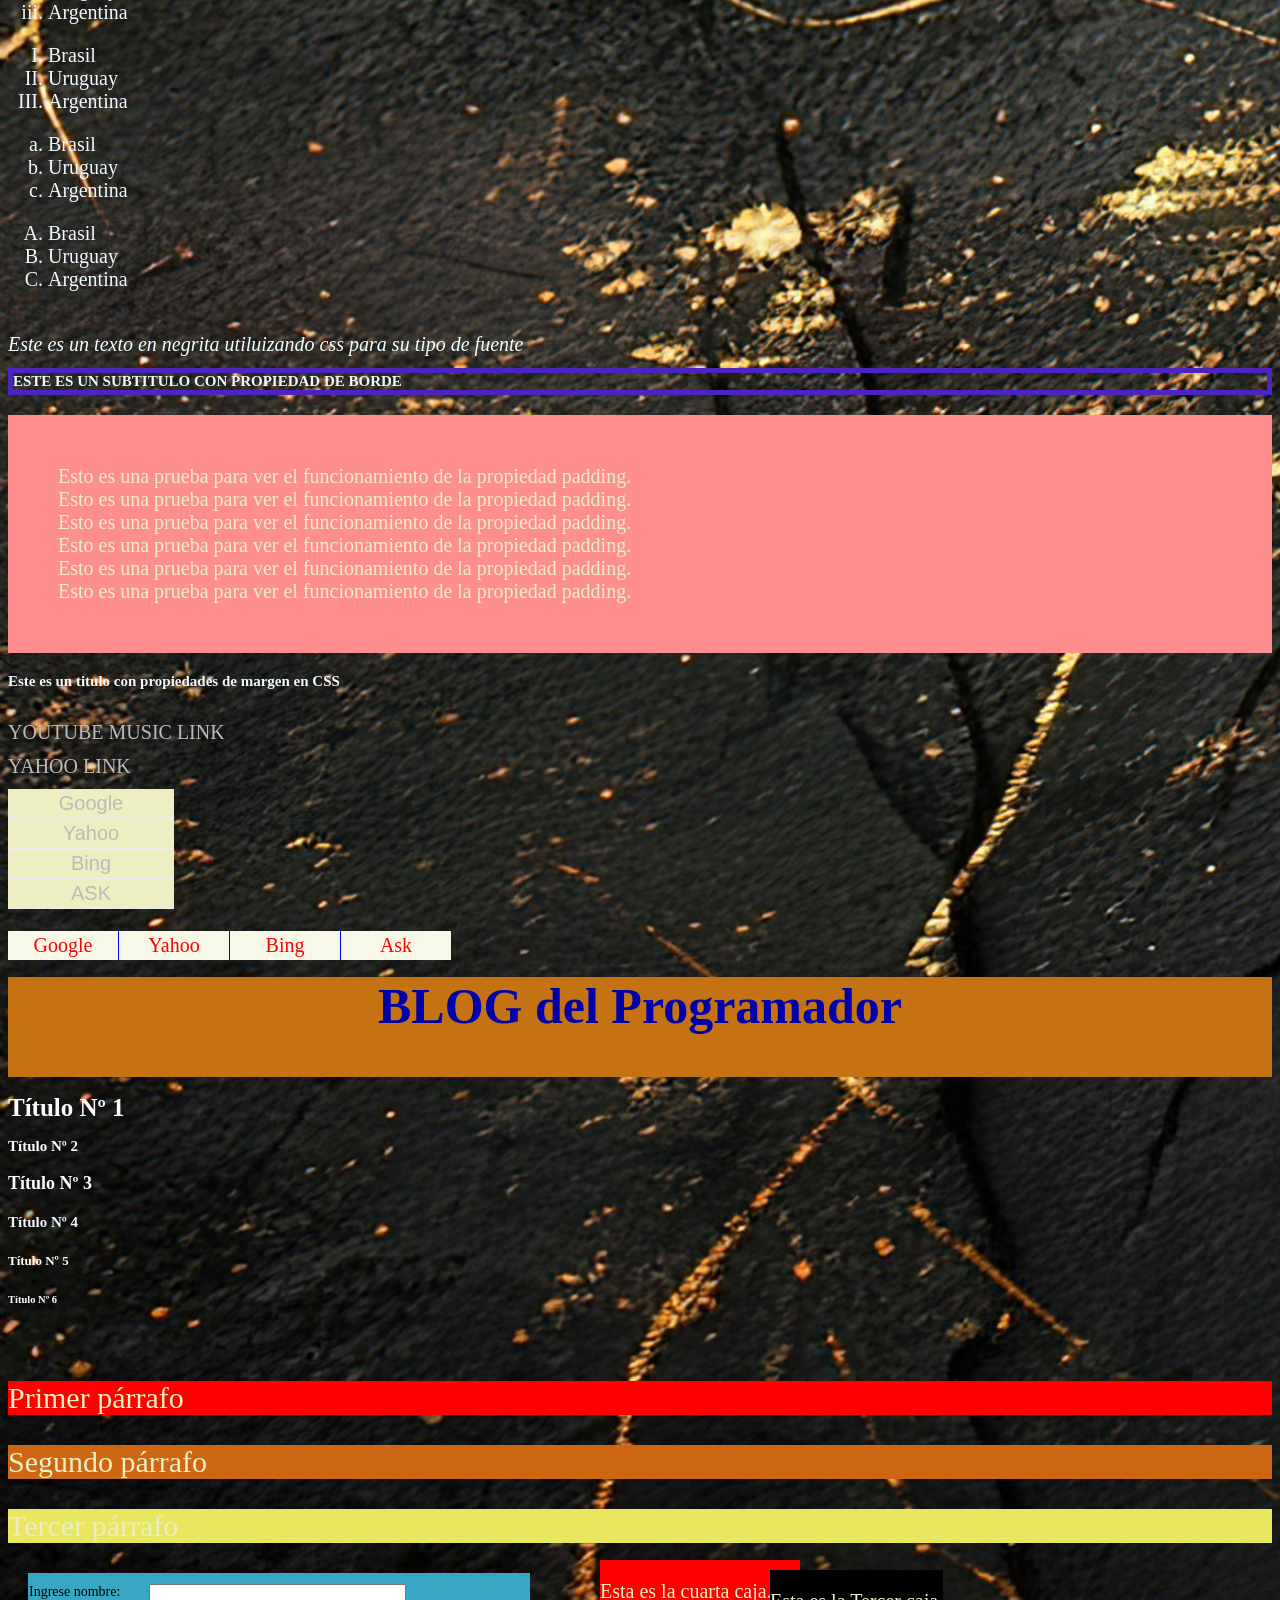
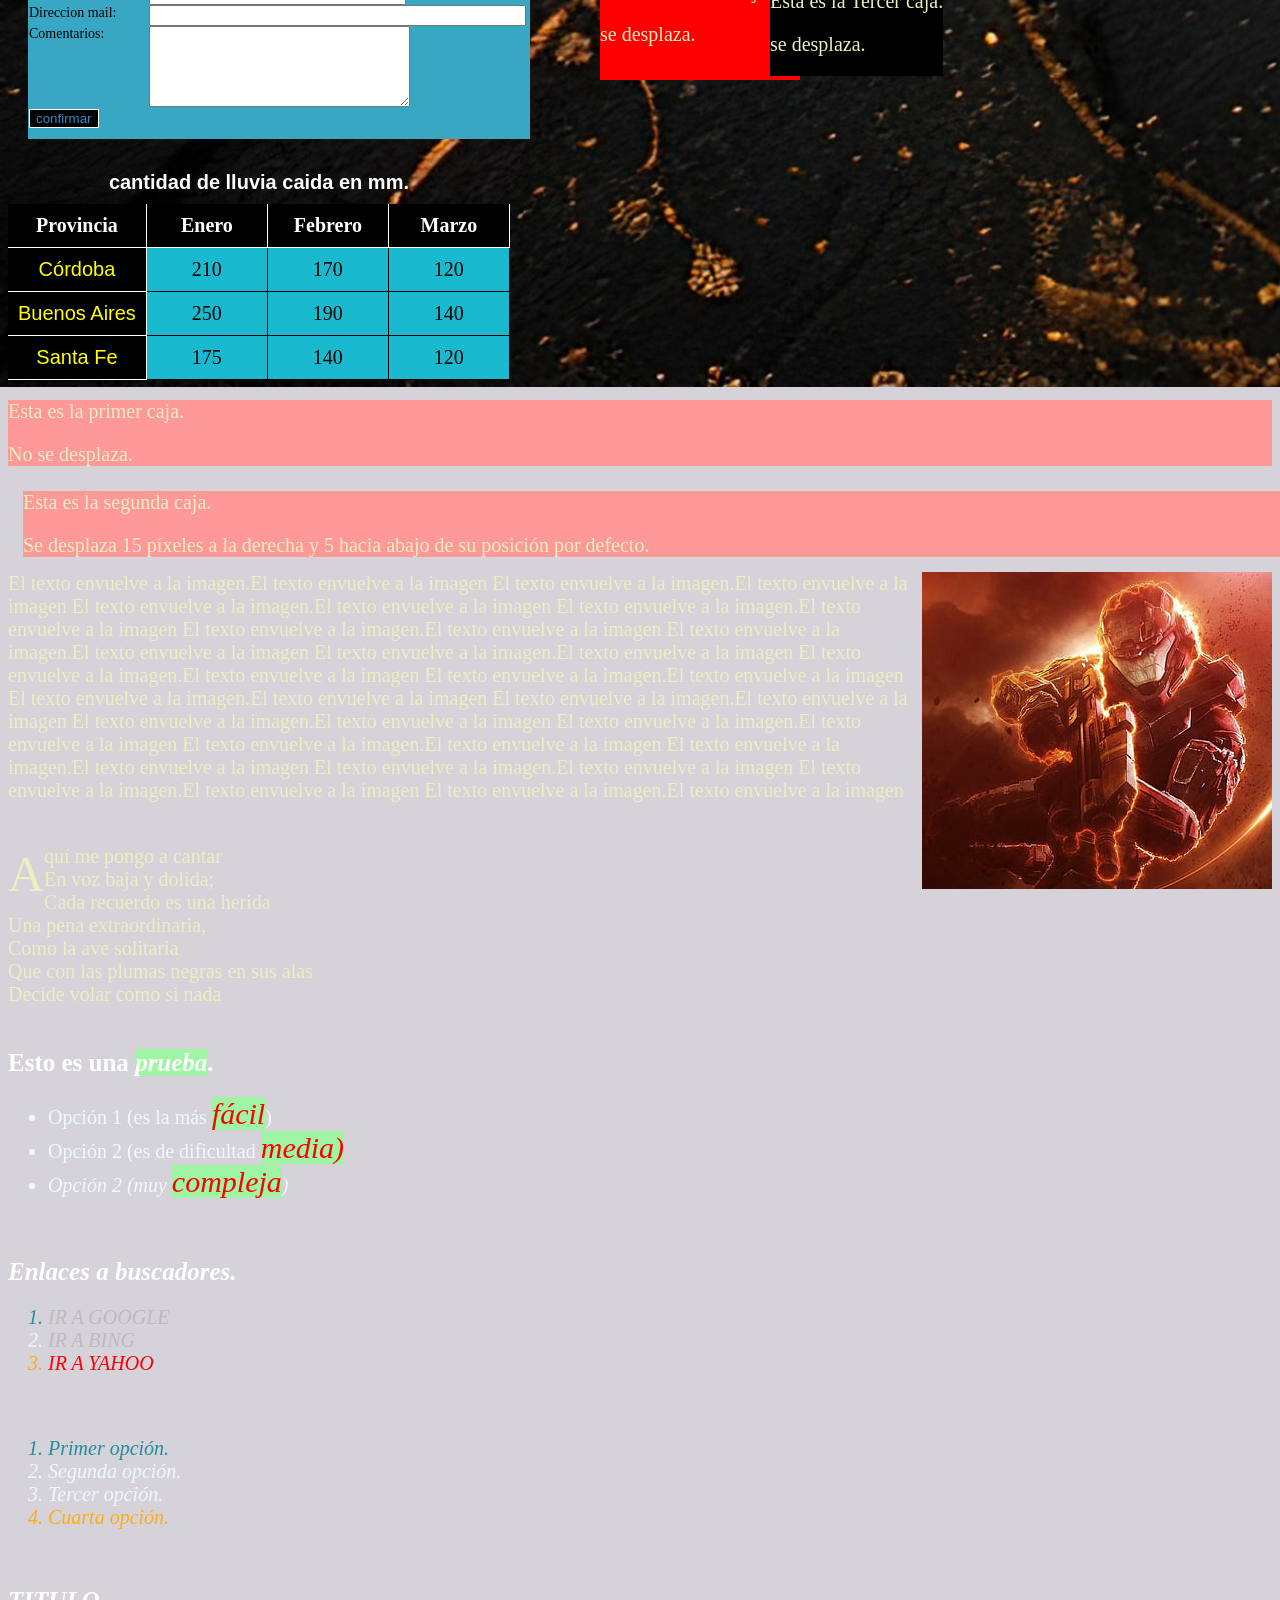
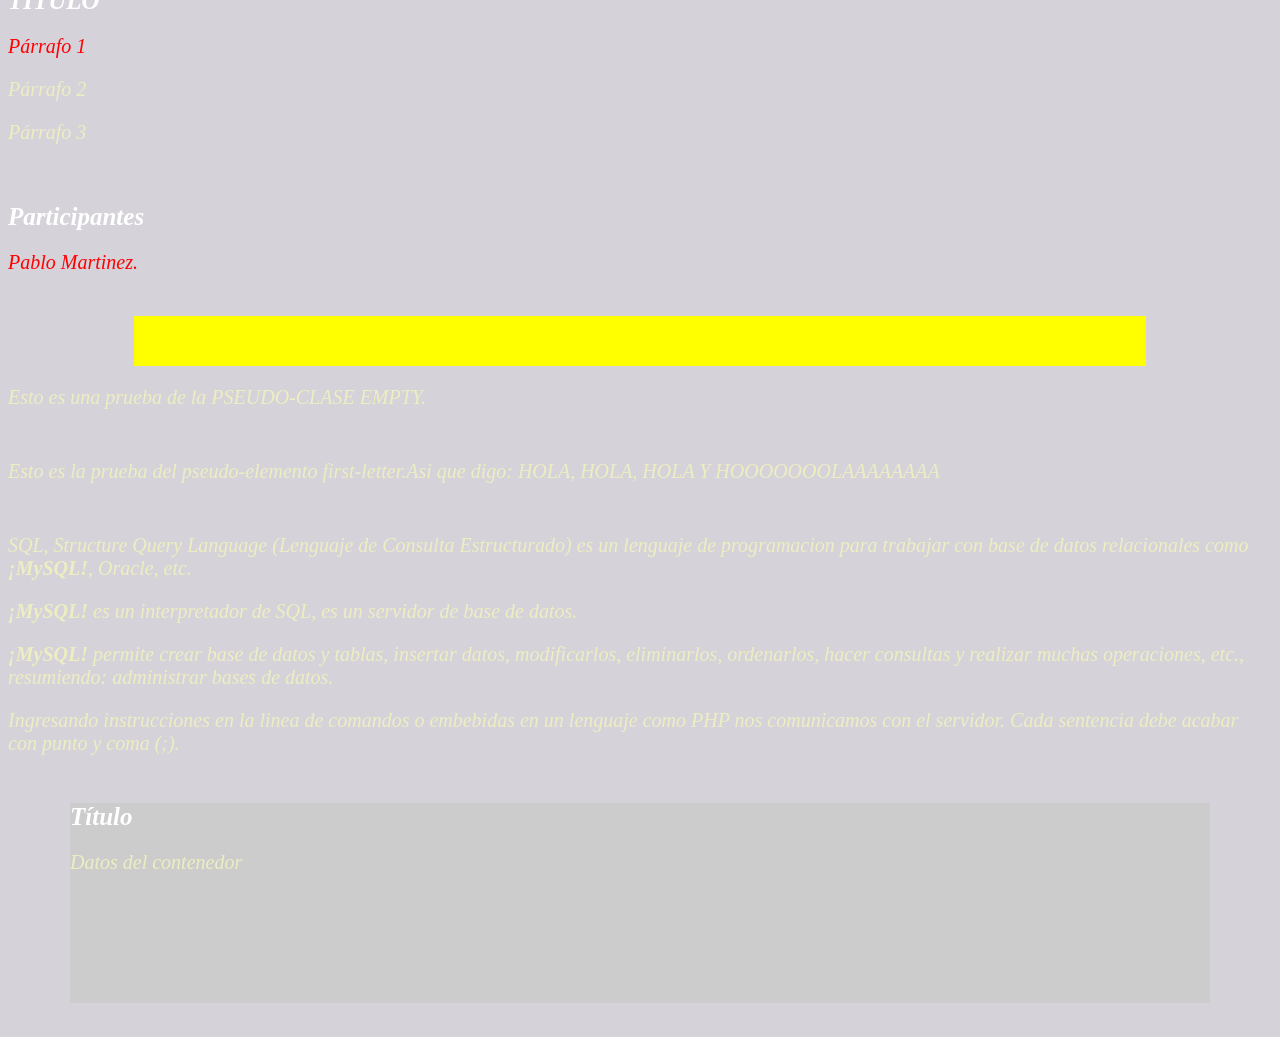
==== commit d78837e6: "PUNTOS 51-60 CSS" ====
--- a/DESARROLLO WEB/CSS/ESTILOS_DEF.html
+++ b/DESARROLLO WEB/CSS/ESTILOS_DEF.html
@@ -313,5 +313,85 @@
 <p>Esto es el tercer párrafo.</p>-->
 
 
+<!--SELECTOR DE ATRIBUTOS-->
+<h1>Enlaces a buscadores.</h1>
+<ol>
+  <li>
+    <a href="http://www.google.com">IR A GOOGLE</a>
+  </li>
+  <li>
+    <a href="http://www.bing.com">IR A BING</a>
+  </li>
+  <li>
+    <a href="http://www.yahoo.com" target="_blank">IR A YAHOO</a>
+  </li>
+</ol><br><br>
+
+
+<!--PSEUDO-CLASES (FIRST-CHILD Y LAST-CHILD)-->
+<ol>
+    <li>Primer opción.</li>
+    <li>Segunda opción.</li>
+    <li>Tercer opción.</li>
+    <li>Cuarta opción.</li>
+  </ol><br><br>
+
+
+<!--PSEUDO-CLASES (nth-of-type, nth-last-of-type, first-of-type y last-of-type)-->
+ <div id="contenido">
+    <h1>TITULO</h1>
+    <p>Párrafo 1</p>
+    <p>Párrafo 2</p>
+    <p>Párrafo 3</p>
+  </div><br><br>
+
+<!--PSEUDO-CLASES (only-child y only-of-type)-->
+<div id="equipo1">
+    <h1>Participantes</h1>
+    <p>Pablo Martinez.</p> 
+  </div><br><br>
+
+
+<!--PSEUDO-CLASE (empty)-->
+<div></div>
+  <p>Esto es una prueba de la PSEUDO-CLASE EMPTY.</p><br>
+
+
+<!--PSEUDO-ELEMENTOS (first-letter y first-line)-->
+<p>Esto es la prueba del pseudo-elemento first-letter.Asi que digo: HOLA, HOLA, HOLA
+  Y HOOOOOOOLAAAAAAAA
+</p><br>
+
+
+<!--PSEUDO-ELEMENTOS (before y after)-->
+<p>SQL, Structure Query Language (Lenguaje de Consulta
+ Estructurado) es un lenguaje de programacion para
+ trabajar con base de datos relacionales como
+ <strong>MySQL</strong>, Oracle, etc.</p>
+
+<p><strong>MySQL</strong> es un interpretador 
+de SQL, es un servidor de base de datos.</p>
+
+<p><strong>MySQL</strong> permite crear base
+ de datos y tablas, insertar datos, modificarlos,
+ eliminarlos, ordenarlos, hacer consultas y
+ realizar muchas operaciones, etc., resumiendo:
+ administrar bases de datos.</p>
+
+<p>Ingresando instrucciones en la linea 
+de comandos o embebidas en un lenguaje como
+ PHP nos comunicamos con el servidor. Cada 
+ sentencia debe acabar con punto y coma (;).</p><br>
+
+
+<!--CSS MEDIA QUERIES-->
+<div class="container">  
+    <h1>Título</h1> 
+    <p>Datos del contenedor</p>
+  </div>
+
+
+<!---->
+
 </body>
 </html>
--- a/DESARROLLO WEB/CSS/estilos.css
+++ b/DESARROLLO WEB/CSS/estilos.css
@@ -500,4 +500,128 @@
 
 h2~p{
   color:#f00;
-}*/+}*/
+
+
+
+/*SELECTOR DE ATRIBUTOS*/
+a[target]{
+  color:#f00;
+  font-size: 2rem;
+}
+
+a{
+  font-size: 2rem;
+  color: #bbbbbb;
+}
+
+
+
+/*PSEUDO-CLASES (FIRST-CHILD Y LAST-CHILD)*/
+ol li:first-child {
+  color:rgb(34, 141, 155);
+}
+
+ol li:last-child {
+  color:rgb(255, 172, 19);
+}
+
+li{
+  font-size: 2rem;
+}
+
+ol{
+  font-size: 2rem;
+}
+
+
+/*PSEUDO-CLASES (nth-of-type, nth-last-of-type, first-of-type y last-of-type)*/
+#contenido p:nth-child(2) {
+  color:red;
+}
+
+
+
+/*PSEUDO-CLASES (only-child y only-of-type)*/
+/*#equipo1 p:only-child {
+  color:red;
+}*/
+
+#equipo1 p:only-of-type{
+  color:red;
+}
+
+
+
+/*PSEUDO-CLASE (empty)*/
+div:empty {
+  width:80%;
+  margin:0 auto;
+  height:50px;
+  background-color:yellow;
+}
+
+
+
+/*PSEUDO-ELEMENTOS (first-letter y first-line)*/
+/*p::first-letter {
+  font-size:1.5rem;
+  color:red;
+}
+
+p{
+  font-size: 2rem;
+}*/
+
+
+
+/*PSEUDO-ELEMENTOS (before y after)*/
+strong::before {
+  content:"¡";
+}
+
+strong::after {
+  content:"!";
+}
+
+
+
+/*CSS MEDIA QUERIES*/
+.container {
+  width:100%;
+  margin:0 auto;
+  height:200px;
+  background-color:#b4a1a1;  
+}
+
+@media (min-width: 576px) {
+  .container {
+    max-width: 540px;
+    background-color:#ddd;
+  }
+}
+
+@media (min-width: 768px) {
+  .container {
+    max-width: 720px;
+    background-color:#ccc;	
+  }
+}
+
+@media (min-width: 992px) {
+  .container {
+    max-width: 960px;
+    background-color:#bbb;	
+  }
+}
+
+@media (min-width: 1200px) {
+  .container {
+    max-width: 1140px;
+    background-color:#ccc;		
+  }
+}
+
+
+
+/**/
